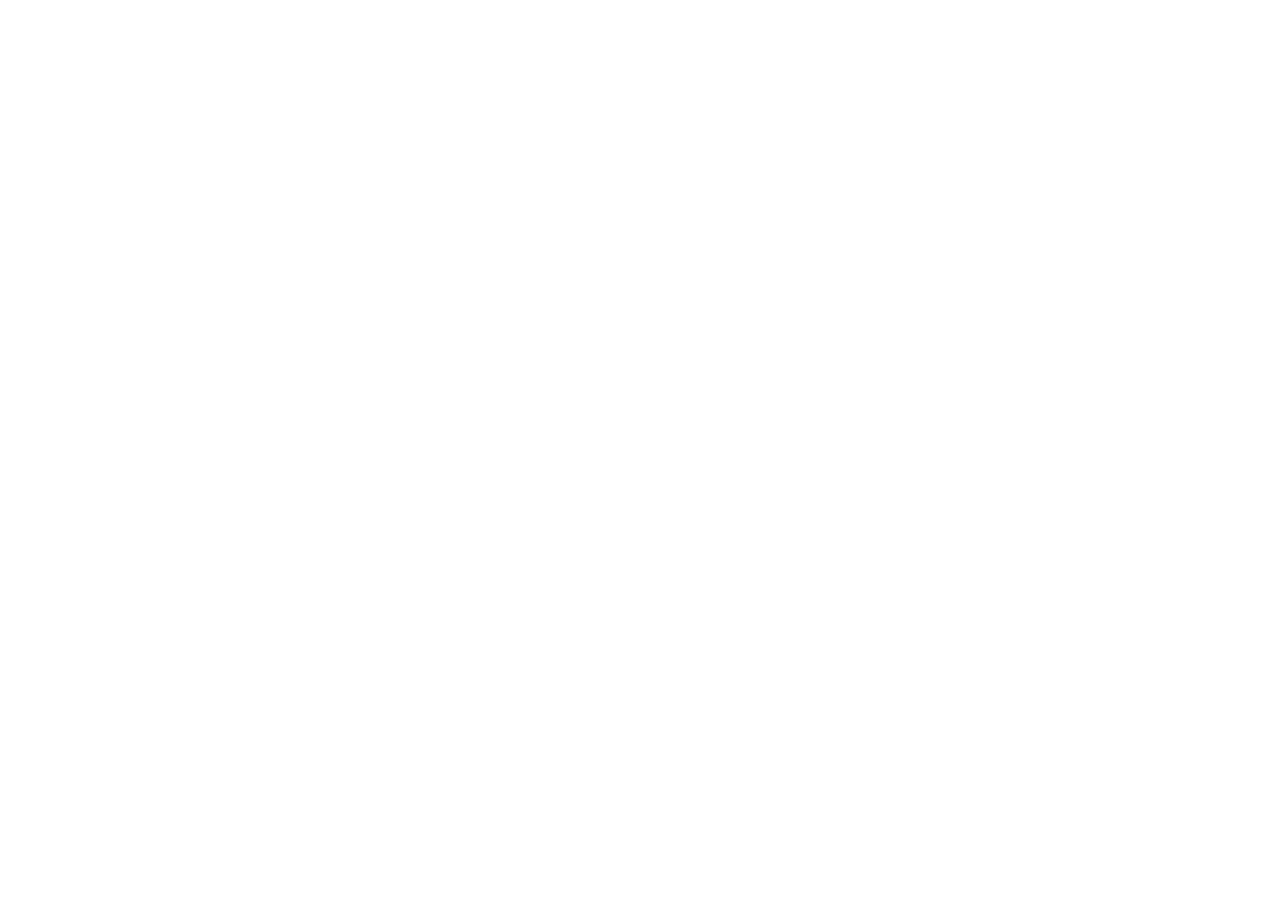
==== index.html @ cf0d7686 "Added initial index.html file" ====
<!DOCTYPE html>
<html lang="en">
<head>
  <meta charset="utf-8">
  <meta name="viewport" content="width=device-width, initial-scale=1.0">

  <title>API App</title>

  <link rel="stylesheet" href="https://fonts.googleapis.com/css?family=Dosis:400, 700">
  <link rel="stylesheet" href="/css/style.css">
</head>
<body>
  <div id="root"></div>
  <script src=/js/scripts.js></script>
</body>
</html>
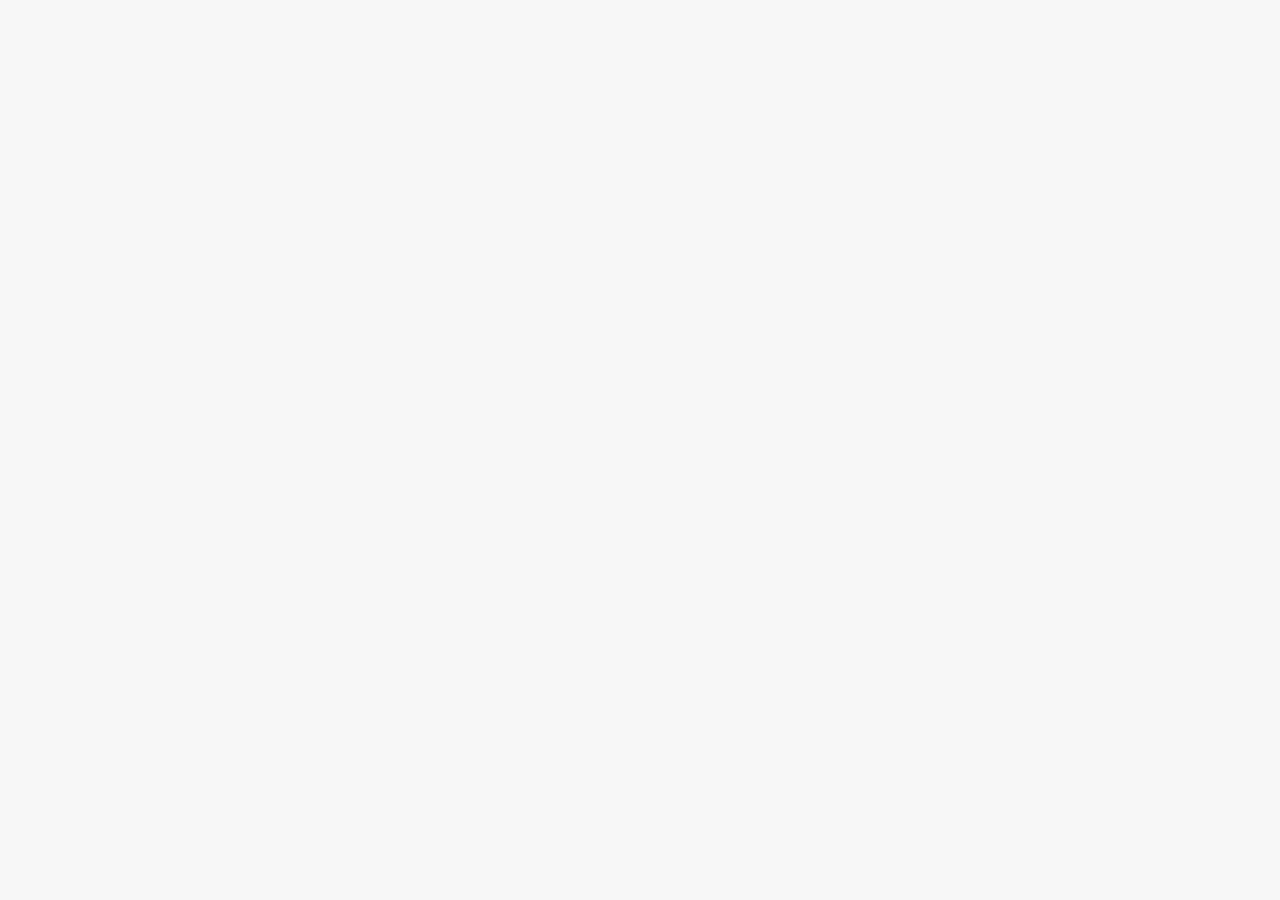
==== commit 19450cb9: "Fixed links and added error handling" ====
--- a/index.html
+++ b/index.html
@@ -7,10 +7,10 @@
   <title>API App</title>
 
   <link rel="stylesheet" href="https://fonts.googleapis.com/css?family=Dosis:400, 700">
-  <link rel="stylesheet" href="/css/style.css">
+  <link rel="stylesheet" href="css/style.css">
 </head>
 <body>
   <div id="root"></div>
-  <script src=/js/scripts.js></script>
+  <script src=js/scripts.js></script>
 </body>
 </html>
--- a/css/style.css
+++ b/css/style.css
@@ -0,0 +1,80 @@
+* {
+  box-sizing: border-box
+}
+
+html {
+  -webkit-font-smoothing: antialiased;
+  -moz-osx-font-smoothing: grayscale;
+  font-family: 'Dosis', sans-serif;
+  line-height: 1.6;
+  color: #666;
+  background: #F6F6F6;
+}
+
+#root {
+  max-width: 1200px;
+  margin: 0 auto;
+}
+
+h1 {
+  text-align: center;
+  padding: 1.5rem 2.5rem;
+  background-image: linear-gradient(120deg, #fbc2eb 0%, #a6c1ee 100%);
+  margin: 0 0 2rem 0;
+  font-size: 1.5rem;
+  color: white;
+}
+
+img {
+  display: block;
+  margin: 1rem auto;
+  max-width: 100%;
+}
+
+p {
+  padding: 0 2.5rem 2.5rem;
+  margin: 0;
+}
+
+.container {
+  display: flex;
+  flex-wrap: wrap;
+}
+
+.card {
+  margin: 1rem;
+  background: white;
+  box-shadow: 2px 4px 25px rgba(0, 0, 0, .1);
+  border-radius: 12px;
+ overflow: hidden;
+  transition: all .2s linear;
+}
+
+.card:hover {
+  box-shadow: 2px 8px 45px rgba(0, 0, 0, .15);
+  transform: translate3D(0, -2px, 0);
+}
+
+@media screen and (min-width: 600px) {
+  .card {
+    flex: 1 1 calc(50% - 2rem);
+  }
+}
+
+@media screen and (min-width: 900px) {
+  .card {
+    flex: 1 1 calc(33% - 2rem);
+  }
+}
+
+.card:nth-child(2n) h1 {
+  background-image: linear-gradient(120deg, #84fab0 0%, #8fd3f4 100%);
+}
+
+.card:nth-child(4n) h1 {
+  background-image: linear-gradient(120deg, #ff9a9e 0%, #fecfef 100%);
+}
+
+.card:nth-child(5n) h1 {
+  background-image: linear-gradient(120deg, #ffc3a0 0%, #ffafbd 100%);
+}
